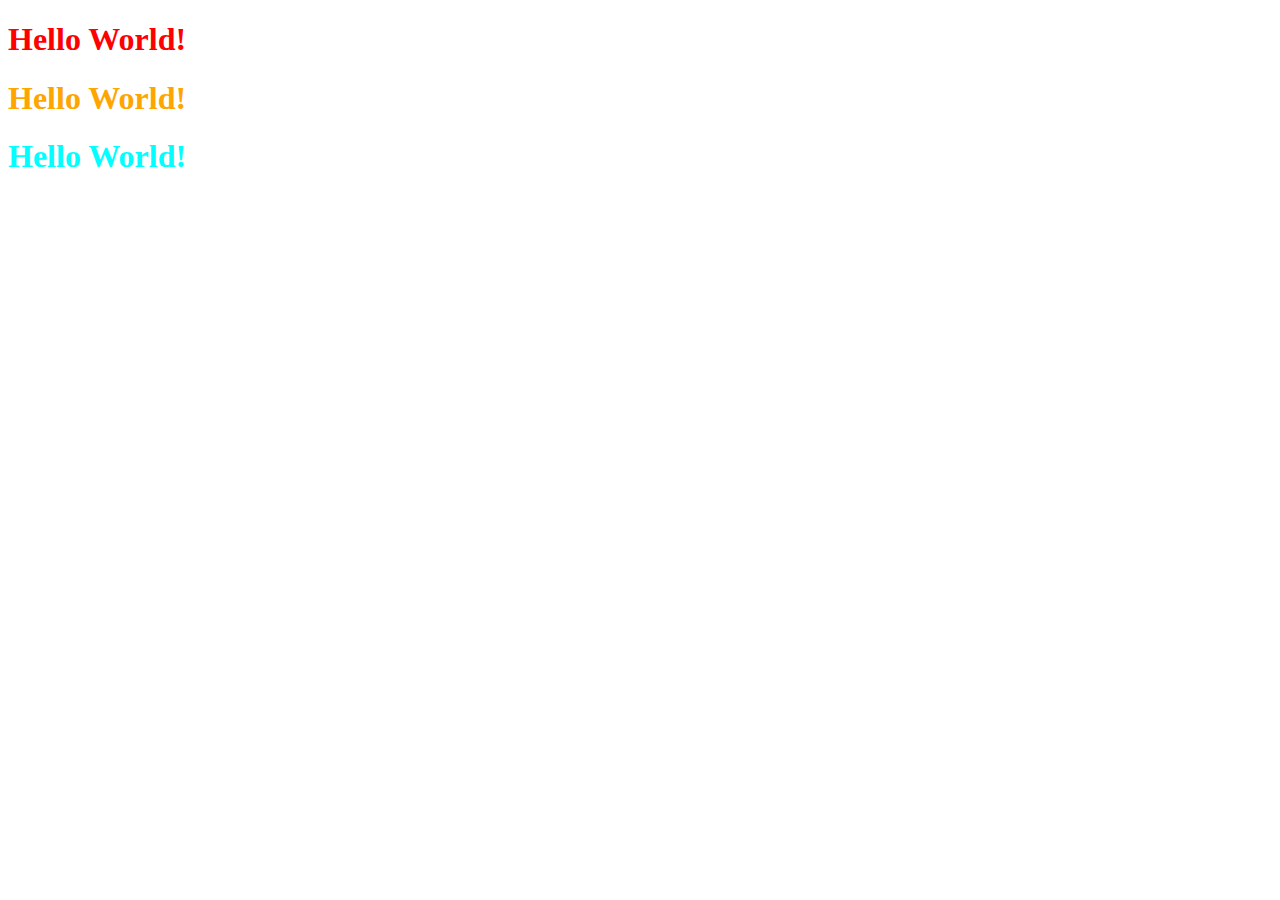
==== Party_21-09/index.html @ 78cbcd51 "party files" ====
<!DOCTYPE html>
<html lang="en">
<head>
    <meta charset="UTF-8">
    <meta http-equiv="X-UA-Compatible" content="IE=edge">
    <meta name="viewport" content="width=device-width, initial-scale=1.0">
    
    <title>The Best Site</title>
    <link rel="stylesheet" href="style.css">

</head>
<body>

    <h1>Hello World!</h1>
    <h1 class="title--class">Hello World!</h1>
    <h1 id="title--id">Hello World!</h1>

    <p></p>
    <article></article>
    <img src="" alt="" />

</body>
</html>
---- Party_21-09/style.css ----
h1 {
  color: red;
}

#title--id {
  color: aqua;
}

.title--class {
  color: orange;
}
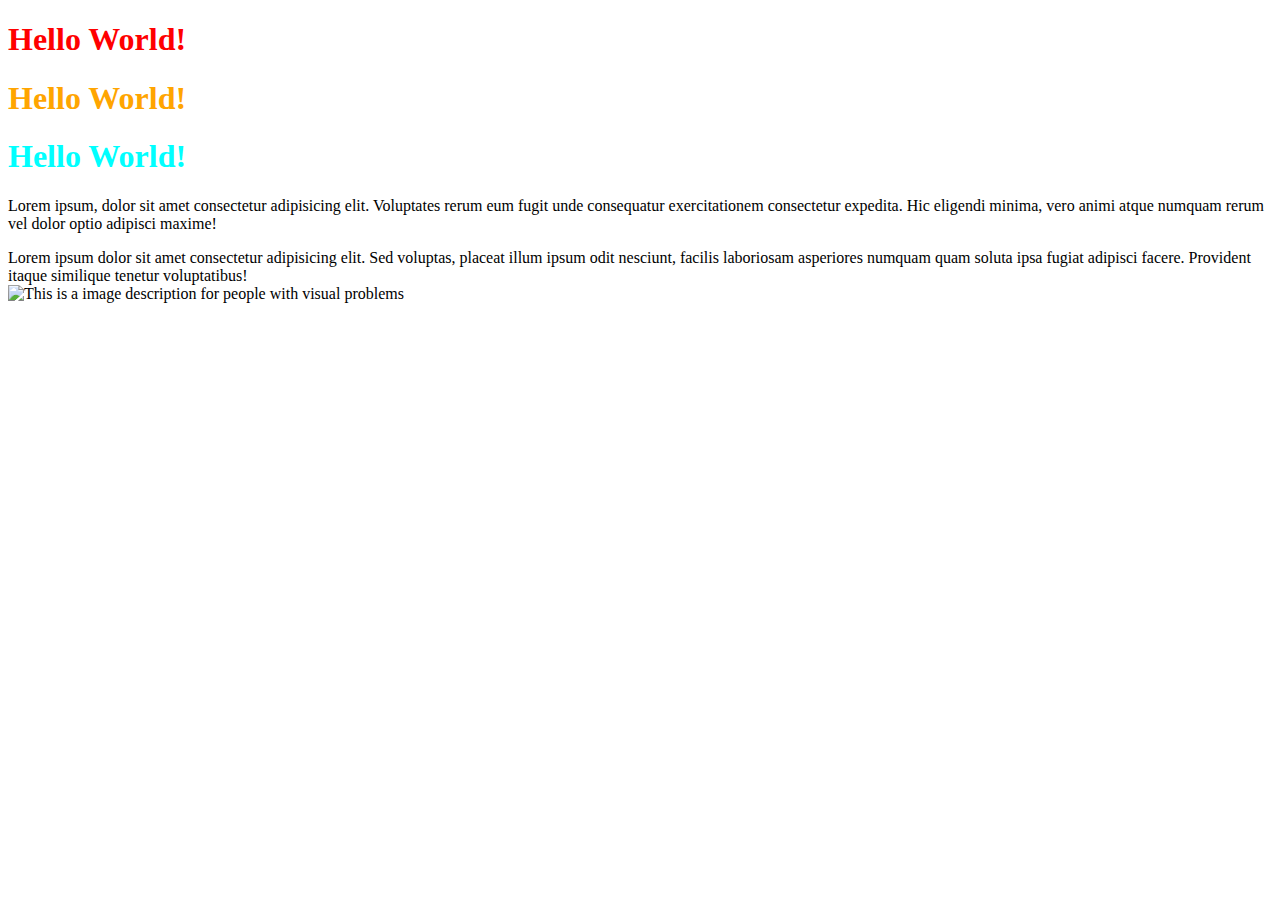
==== commit c5d4776c: "index" ====
--- a/Party_21-09/index.html
+++ b/Party_21-09/index.html
@@ -15,9 +15,11 @@
     <h1 class="title--class">Hello World!</h1>
     <h1 id="title--id">Hello World!</h1>
 
-    <p></p>
-    <article></article>
-    <img src="" alt="" />
+    <p>Lorem ipsum, dolor sit amet consectetur adipisicing elit. Voluptates rerum eum fugit unde consequatur exercitationem consectetur expedita. Hic eligendi minima, vero animi atque numquam rerum vel dolor optio adipisci maxime!</p>
+
+    <article>Lorem ipsum dolor sit amet consectetur adipisicing elit. Sed voluptas, placeat illum ipsum odit nesciunt, facilis laboriosam asperiores numquam quam soluta ipsa fugiat adipisci facere. Provident itaque similique tenetur voluptatibus!</article>
+    
+    <img src="image.png" alt="This is a image description for people with visual problems" />
 
 </body>
 </html>